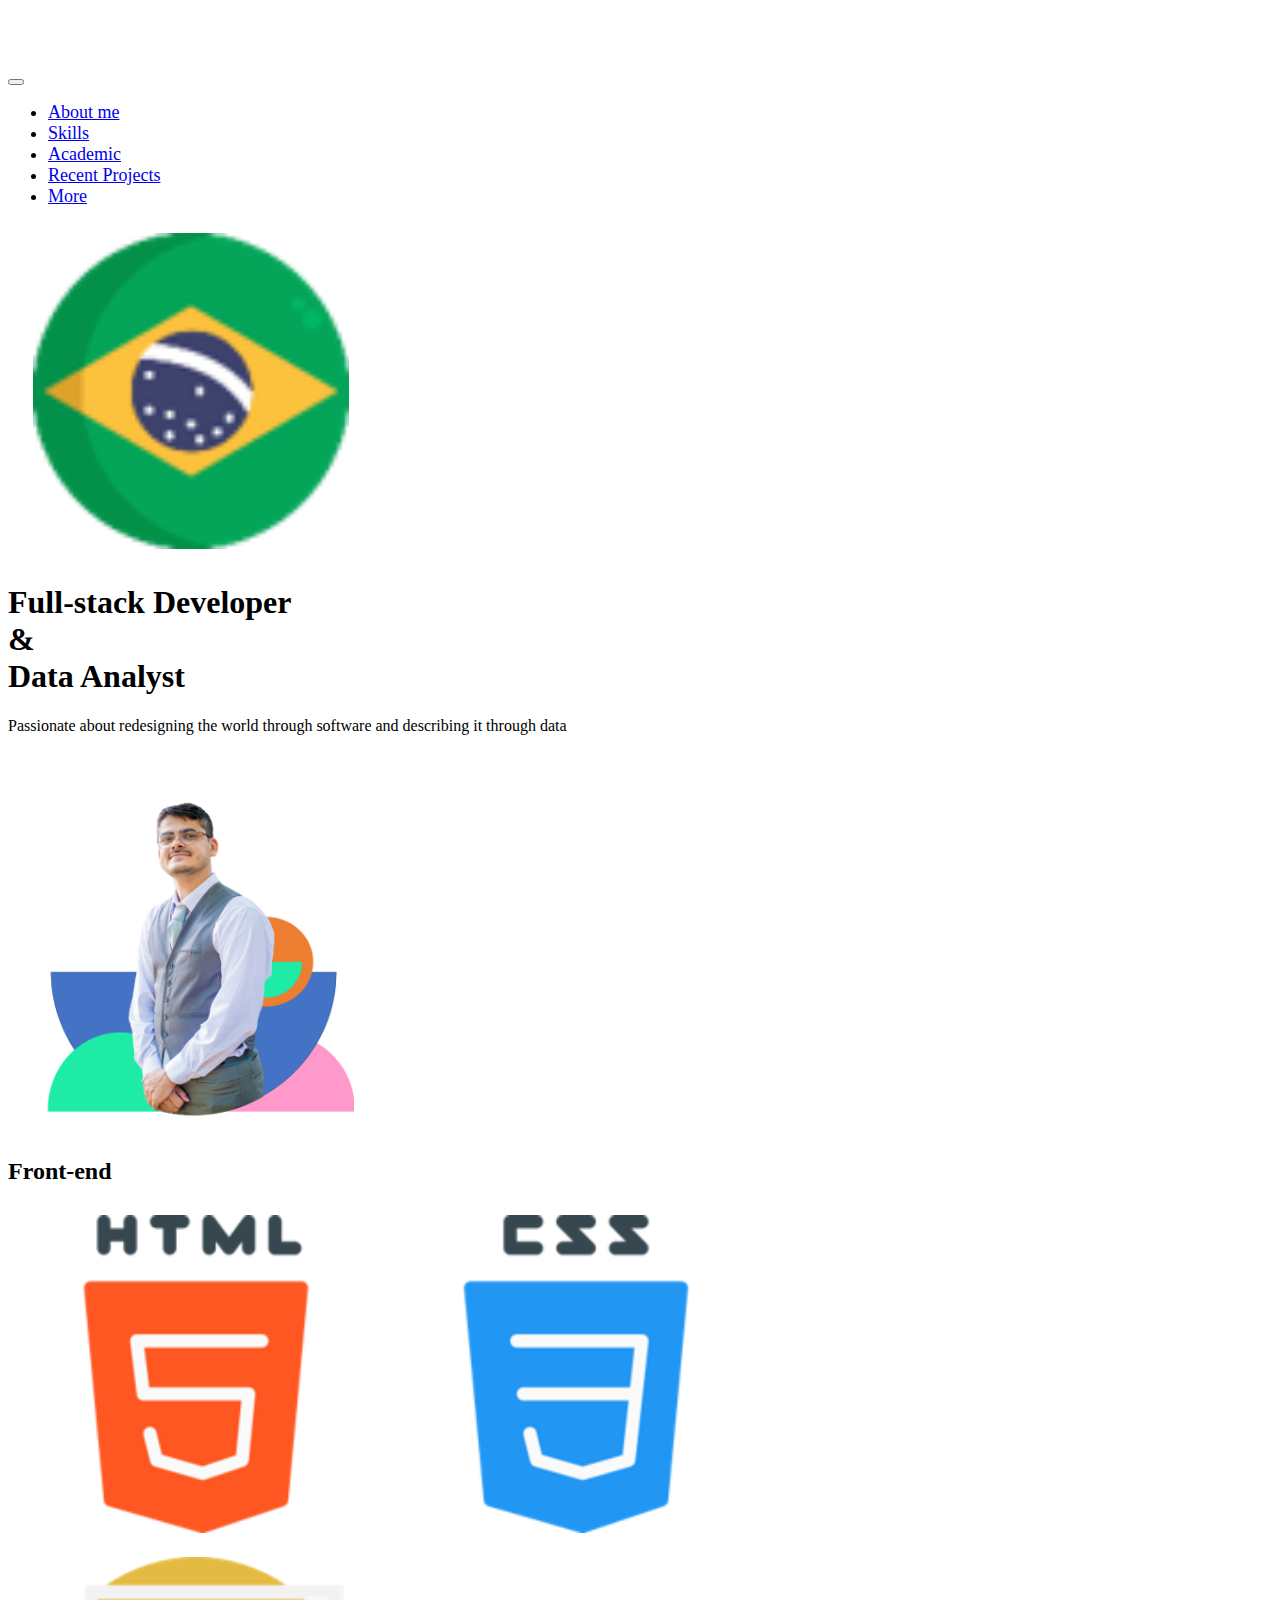
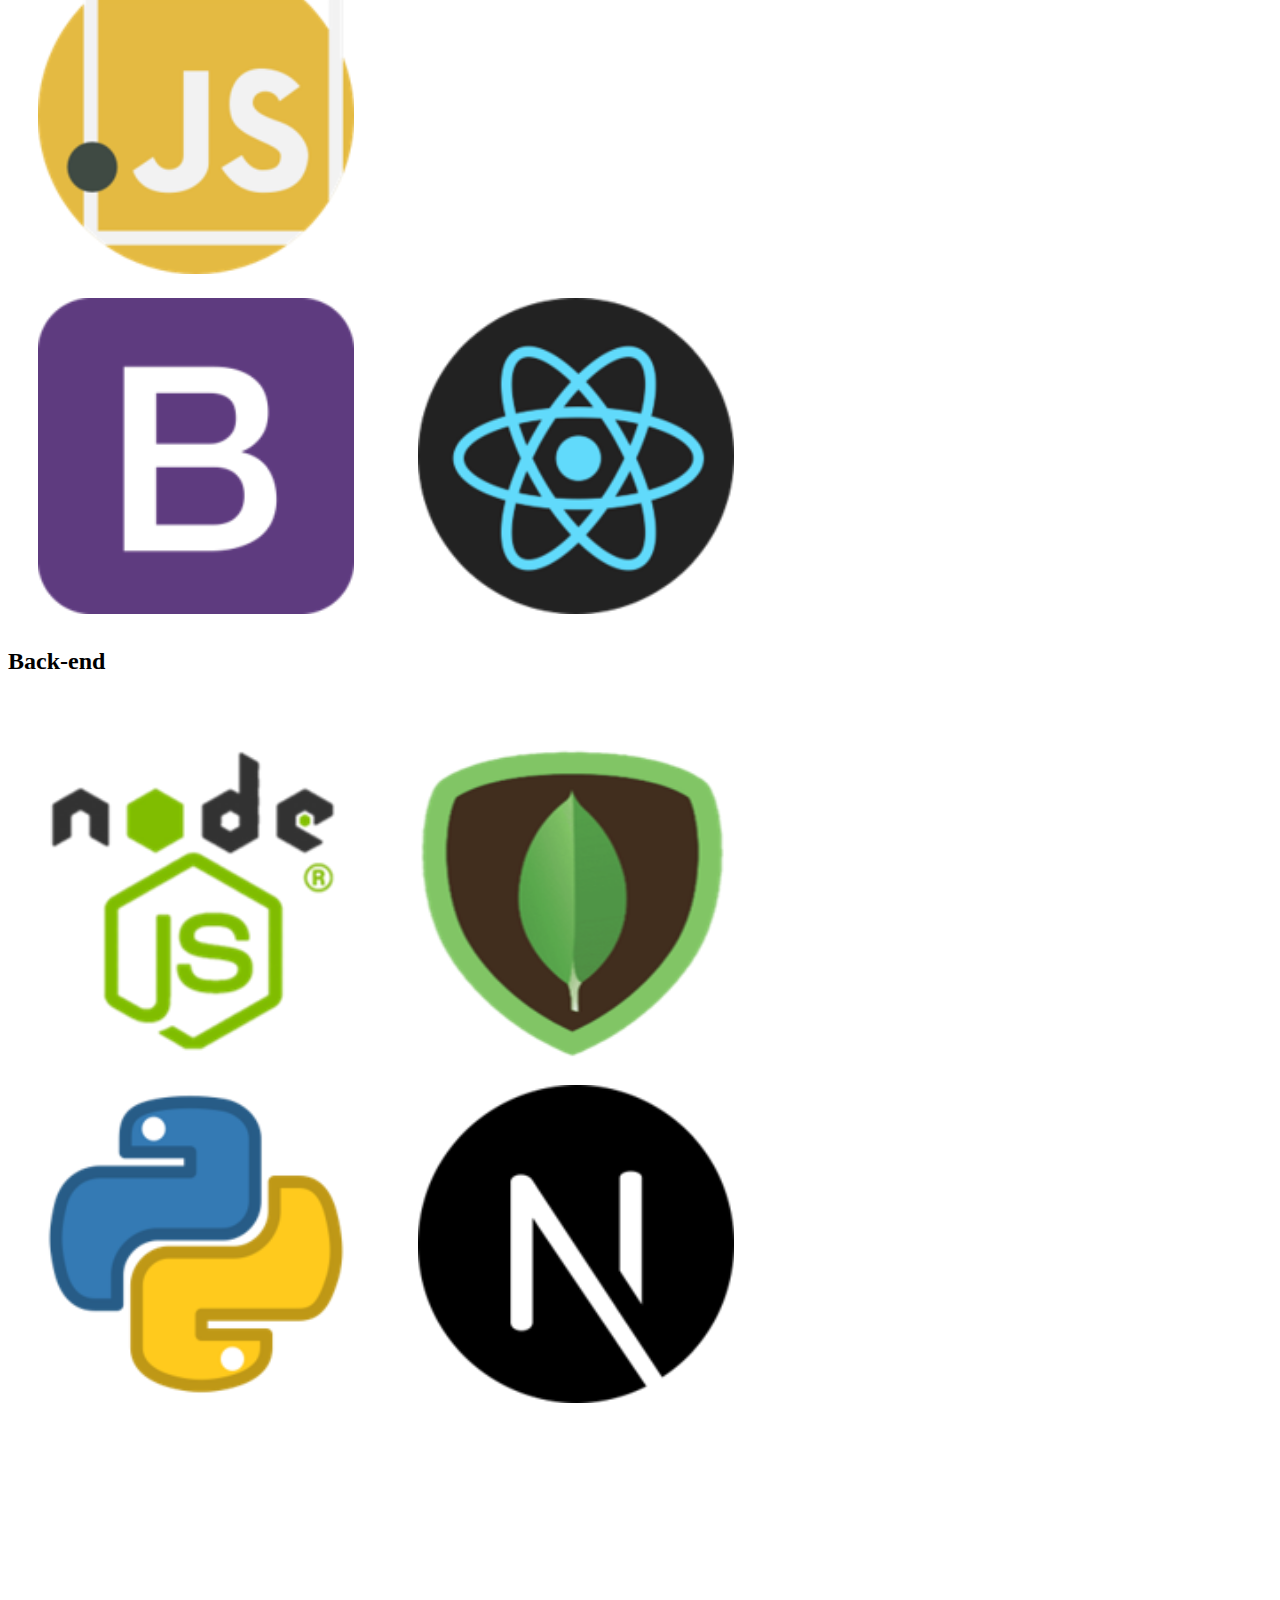
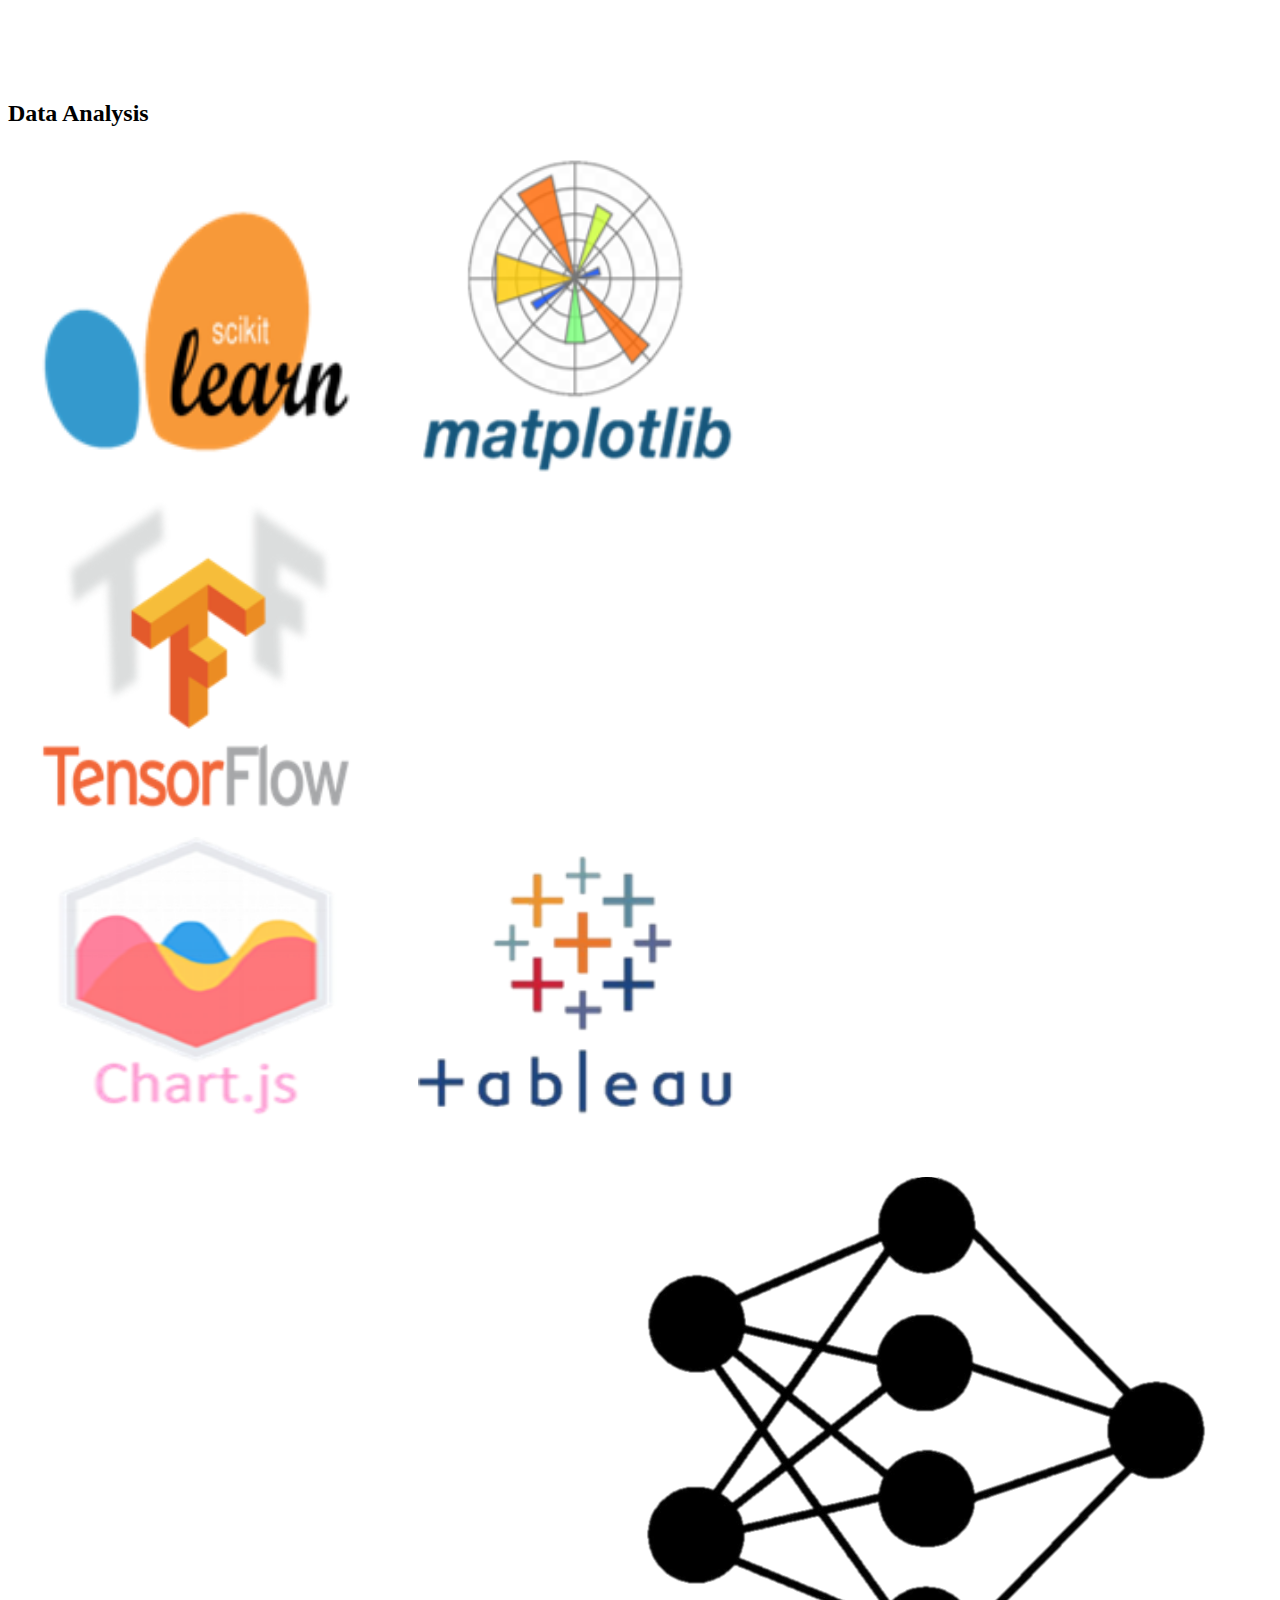
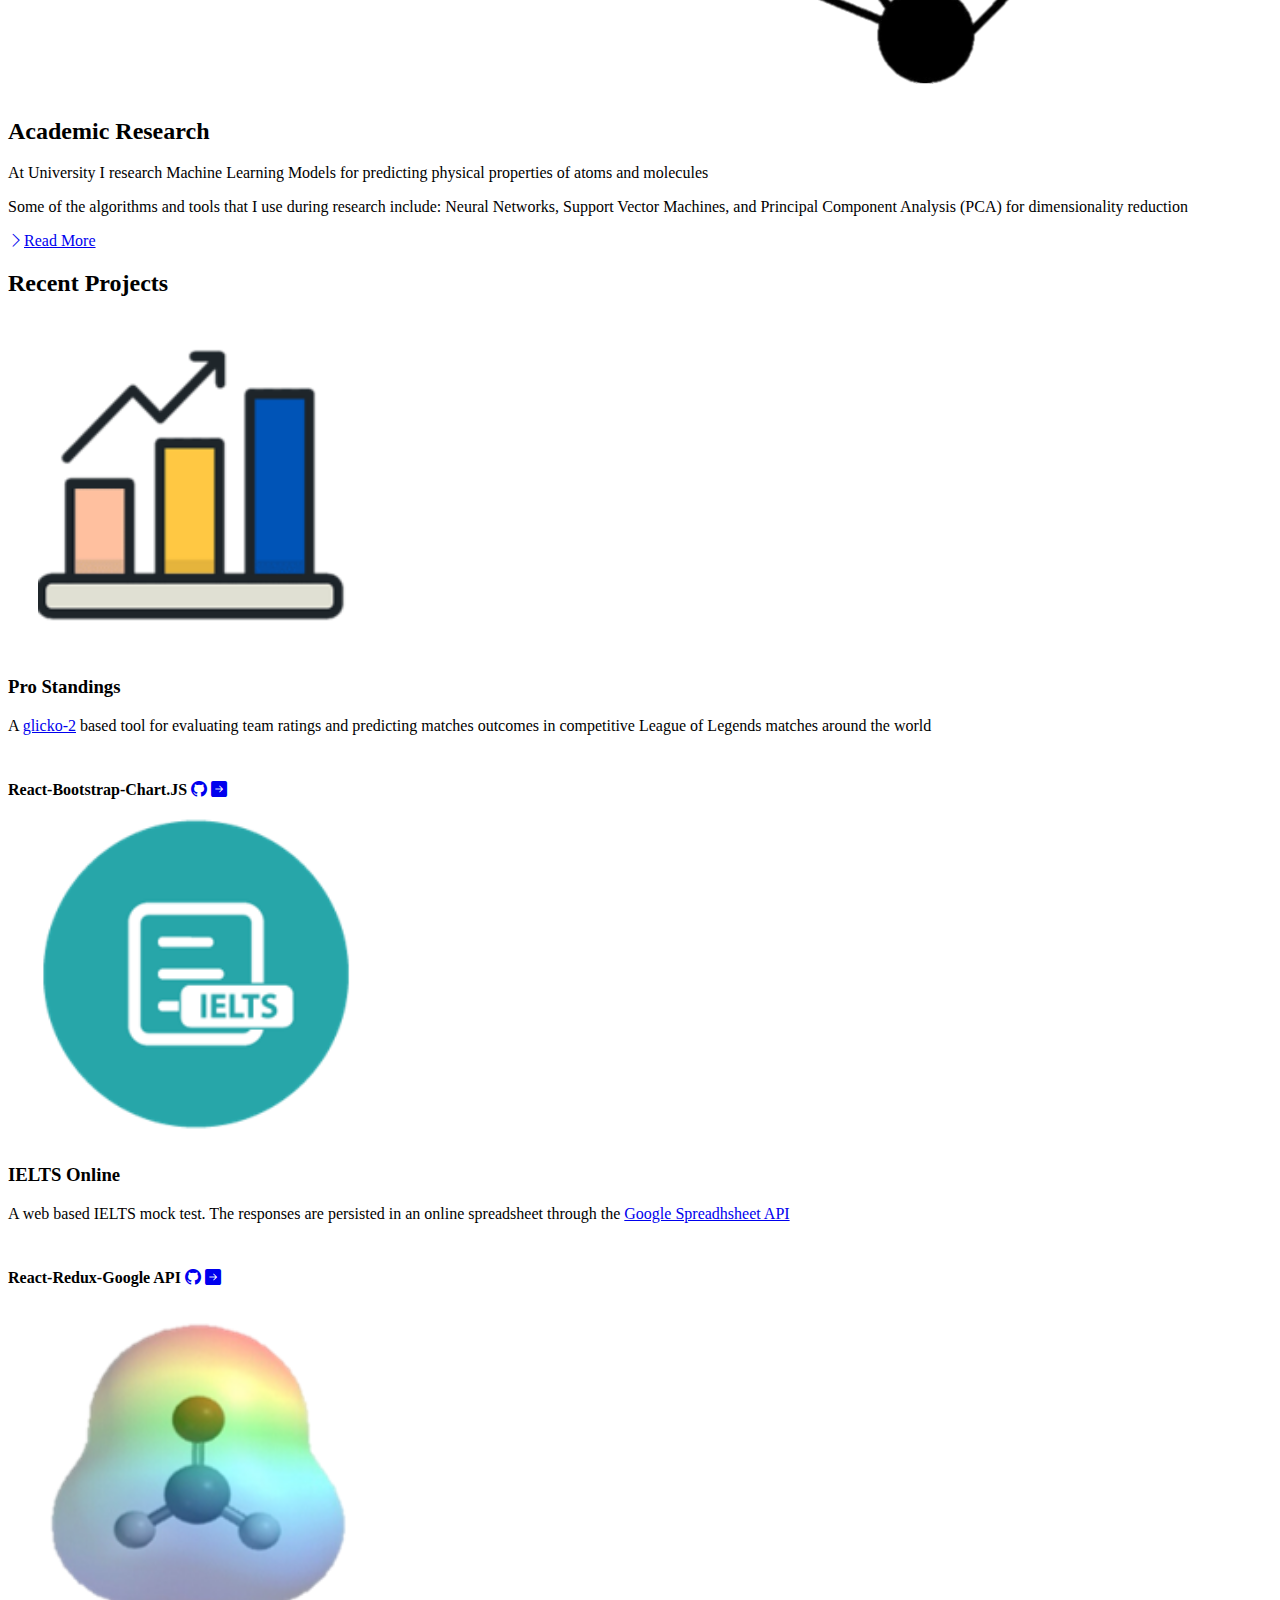
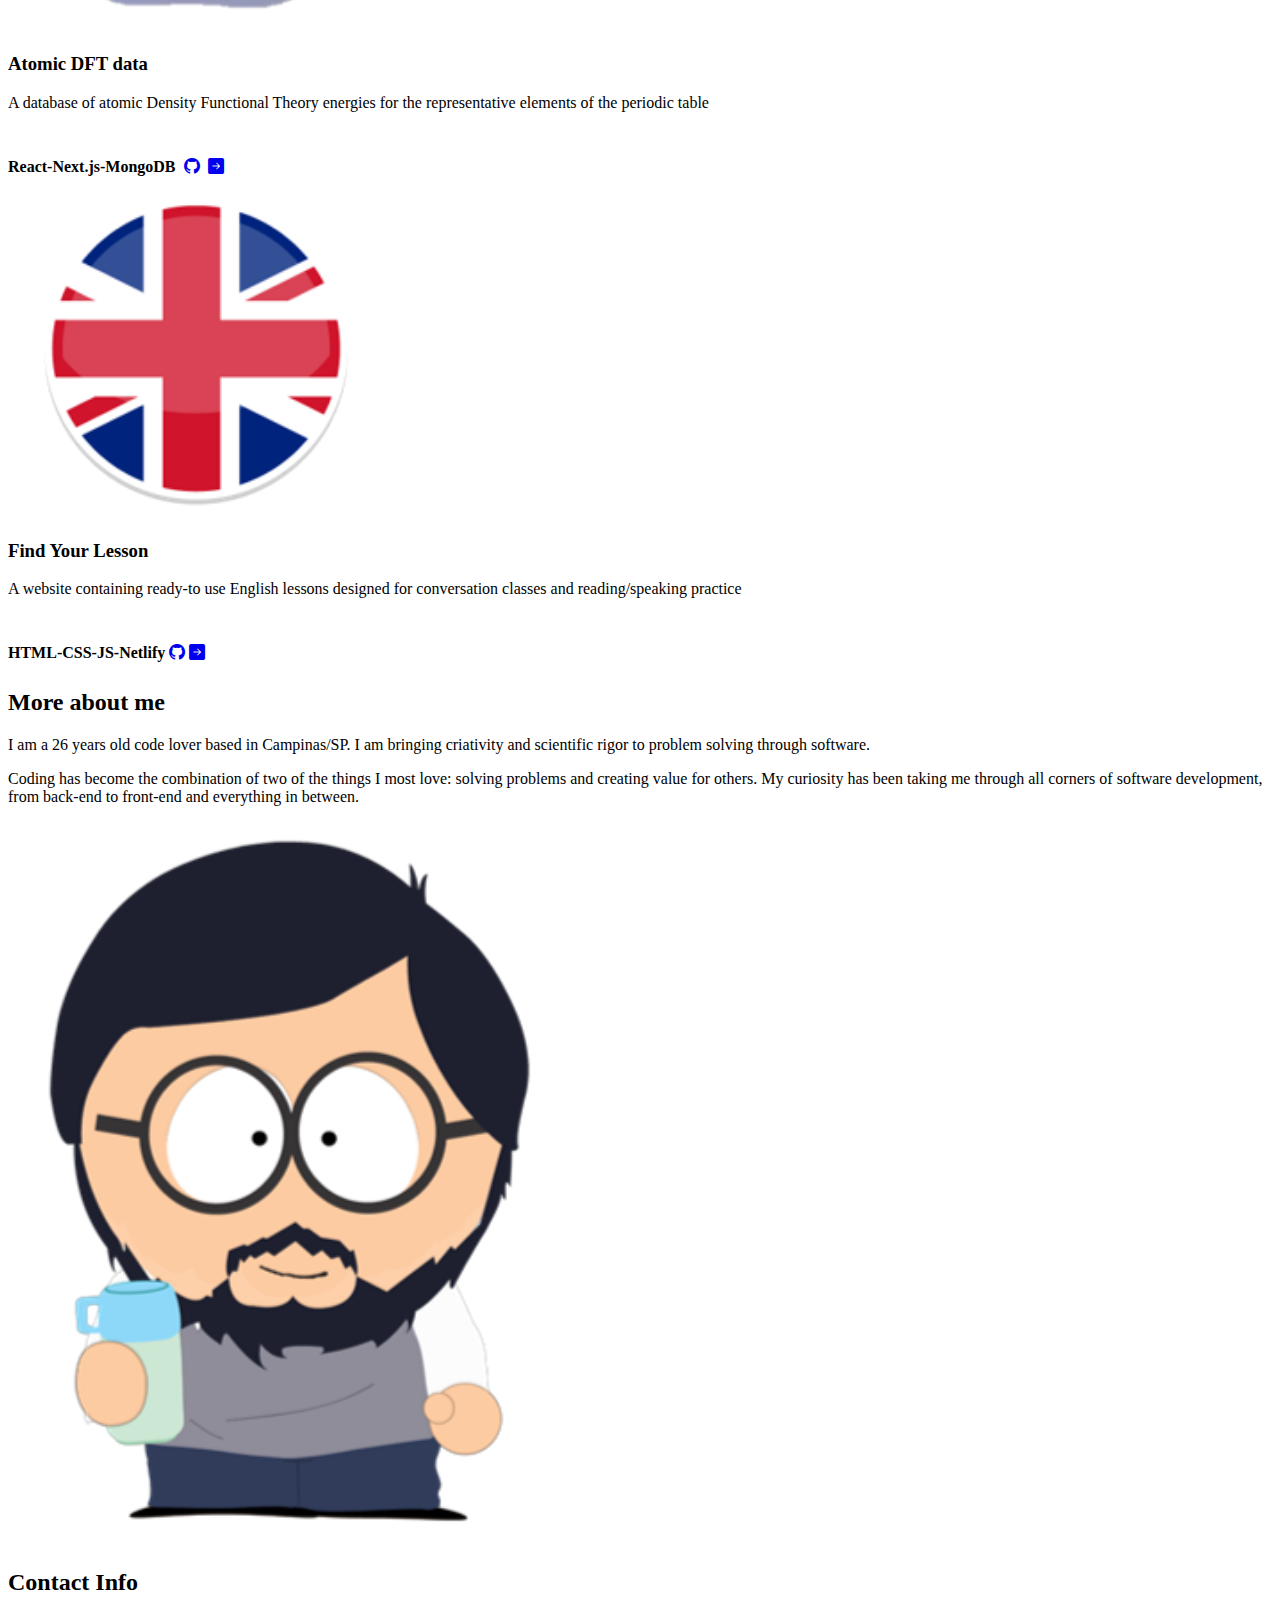
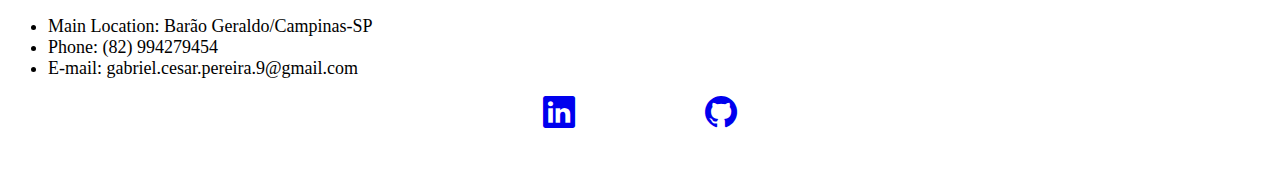
==== index.html @ 3814346c "files" ====
<!DOCTYPE html>
<html lang="en">
<head>
    <meta charset="UTF-8">
    <meta http-equiv="X-UA-Compatible" content="IE=edge">
    <meta name="viewport" content="width=device-width, initial-scale=1.0">
    <link href="https://cdn.jsdelivr.net/npm/bootstrap@5.1.1/dist/css/bootstrap.min.css" rel="stylesheet" integrity="sha384-F3w7mX95PdgyTmZZMECAngseQB83DfGTowi0iMjiWaeVhAn4FJkqJByhZMI3AhiU" crossorigin="anonymous">
    <link rel="stylesheet" href="https://cdn.jsdelivr.net/npm/bootstrap-icons@1.3.0/font/bootstrap-icons.css">
    <link href='https://api.mapbox.com/mapbox-gl-js/v2.3.1/mapbox-gl.css' rel='stylesheet' />
    <link rel="stylesheet" href="style.css">
    <title>Gabriel César Pereira</title>
</head>
<script>
    function hover(element, swit){
        element.setAttribute('src', `./${swit}`)
        element.style.width = '30%'
        element.style.margin = '0'
    }
    function unhover(element, swit){
        element.setAttribute('src', `./${swit}`)
        element.style.width = '25%'
        element.style.margin = '10px 30px 10px 30px'
    }
</script>

<body class="bg-info bg-gradient">
    <nav class="navbar navbar-expand-lg bg-info bg-gradient navbar-light py-3 fixed-top">
        <div class="container">
            <button class="navbar-toggler" type="button" data-bs-toggle="collapse" data-bs-target="#navmenu">
                <span class="navbar-toggler-icon"></span>
            </button>
            <div class="collapse navbar-collapse" id="navmenu">
                <ul class="navbar-nav ms-auto">
                    <li class="nav-item">
                        <a href="#navmenu" class="nav-link">About me</a>
                    </li>
                    <li class="nav-item">
                        <a href="#skills" class="nav-link">Skills</a>
                    </li>
                    <li class="nav-item">
                        <a href="#academic" class="nav-link">Academic</a>
                    </li>
                    <li class="nav-item">
                        <a href="#recent-projects" class="nav-link">Recent Projects</a>
                    </li>
                    <li class="nav-item">
                        <a href="#more-about-me" class="nav-link">More</a>
                    </li>
                </ul><a href="./index_pt.html"><img class="ico" style="margin-left:25px;" src="/src/br_ico.png"></a>
            </div>
        </div> 
        
    </nav>

    <section class="bg-info bg-gradient text-dark p-5 p-lg-0 pt-lg-5 text-center text-sm-start">
        <div class="container">
            <div class="d-sm-flex align-items-center justify-content-between">
                <div>
                    <h1 class="display-3">Full-stack Developer <br> <span class="text-warning">&</span><br> Data Analyst</h1>
                    <p class="lead my-3 display-6">Passionate about redesigning the world through software and describing it through data
                    </p>
                    
                </div>
                <img class="img-fluid w-50 d-none d-sm-block" src="./src/Profile_.png" alt=""/>
            </div>
        </div>
    </section>


    <!-- Boxes -->
    <section class="p-5">
        <div class="container" id="skills">
            <div class="row text-center">
                <div class="col-md">
                    <div class="card bg-info bg-gradient text-light">
                        <h2 style="margin-bottom:20px;">Front-end</h2>
                        <div class="col-md">
                            <a href="https://developer.mozilla.org/en-US/docs/Web/HTML" target="_blank"><img class="rounded float-left"   src="./src/front-end/html.png" onmouseover="hover(this,'./src/front-end/html_.png')" onmouseout="unhover(this,'./src/front-end/html.png')"></a>
                            <a href="https://developer.mozilla.org/en-US/docs/Web/CSS" target="_blank"><img class="rounded float-right"  src="./src/front-end/css.png" onmouseover="hover(this,'./src/front-end/css_.png')" onmouseout="unhover(this,'./src/front-end/css.png')"></a>
                        </div>
                        <a href="https://developer.mozilla.org/en-US/docs/Web/JavaScript" target="_blank"><img class="rounded mx-auto d-block"  src="./src/front-end/javascript.png" onmouseover="hover(this,'./src/front-end/javascript_.png')" onmouseout="unhover(this,'./src/front-end/javascript.png')"></a>
                        <div class="col-md">
                            <a href="https://getbootstrap.com/" target="_blank"><img class="rounded float-left"  src="./src/front-end/bootstrap.png" onmouseover="hover(this,'./src/front-end/bootstrap_.png')" onmouseout="unhover(this,'./src/front-end/bootstrap.png')"></a>
                            <a href="https://reactjs.org/" target="_blank"><img class="rounded float-right"  src="./src/front-end/react.png" onmouseover="hover(this,'./src/front-end/react_.png')" onmouseout="unhover(this,'./src/front-end/react.png')"></a>
                        </div>
                    </div>
                </div>
                <div class="col-md" style="border: 0px ;">
                   <div class="card bg-info bg-gradient text-light">
                        <h2 style="margin-bottom:60px;">Back-end</h2>
                        <div class="col-md">
                            <a href="https://nodejs.org/en/" target="_blank"><img class="rounded float-left"   src="./src/back-end/node.png" onmouseover="hover(this,'./src/back-end/node_.png')" onmouseout="unhover(this,'./src/back-end/node.png')"></a>
                            <a href="https://www.mongodb.com/" target="_blank"><img class="rounded float-right"  src="./src/back-end/mongo.png" onmouseover="hover(this,'./src/back-end/mongo_.png')" onmouseout="unhover(this,'./src/back-end/mongo.png')"></a>
                        </div>
                         
                        <div class="col-md">
                            <a href="https://www.python.org/" target="_blank"><img class="rounded float-left"  src="./src/back-end/python.png" onmouseover="hover(this,'./src/back-end/python_.png')" onmouseout="unhover(this,'./src/back-end/python.png')"></a>
                            <a href="https://nextjs.org/" target="_blank"><img class="rounded float-right"  src="./src/back-end/next.png" onmouseover="hover(this,'./src/back-end/next_.png')" onmouseout="unhover(this,'./src/back-end/next.png')"></a>
                        </div>
                        <a target="_blank"><img class="rounded float-left" style="width:20.5%; margin: 0; visibility: hidden;" src="./src/back-end/python_.png"></a>
                    </div>
                </div>
                    
                <div class="col-md">
                    <div class="card bg-info bg-gradient text-light">
                        <h2 style="margin-bottom:20px;">Data Analysis</h2>
                        <div class="col-md">
                            <a href="https://scikit-learn.org/stable/" target="_blank"><img class="rounded float-left"   src="./src/data-analysis/sklearn.png" onmouseover="hover(this,'./src/data-analysis/sklearn_.png')" onmouseout="unhover(this,'./src/data-analysis/sklearn.png')"></a>
                            <a href="https://matplotlib.org/" target="_blank"><img class="rounded float-right"  src="./src/data-analysis/matplot.png" onmouseover="hover(this,'./src/data-analysis/matplot_.png')" onmouseout="unhover(this,'./src/data-analysis/matplot.png')"></a>
                        </div>
                        <a href="https://www.tensorflow.org/" target="_blank"><img class="rounded mx-auto d-block"  src="./src/data-analysis/tensor.png" onmouseover="hover(this,'./src/data-analysis/tensor_.png')" onmouseout="unhover(this,'./src/data-analysis/tensor.png')"></a>
                        <div class="col-md">
                            <a href="https://www.chartjs.org/" target="_blank"><img class="rounded float-left"  src="./src/data-analysis/chartjs.png" onmouseover="hover(this,'./src/data-analysis/chartjs_.png')" onmouseout="unhover(this,'./src/data-analysis/chartjs.png')"></a>
                            <a href="https://www.tableau.com/" target="_blank"><img class="rounded float-right"  src="./src/data-analysis/tableau.png" onmouseover="hover(this,'./src/data-analysis/tableau_.png')" onmouseout="unhover(this,'./src/data-analysis/tableau.png')"></a>
                        </div>
                    </div>
                </div>
            </div>
        </div>
    </section>

    <!-- Learn Sections -->

    <section id="learn" class="p-5 bg-info bg-gradient">
        <div class="container" id="academic">
            <div class="row align-items-center justify-content-between">
                <div class="col-md" style="text-align: right;">
                    <img style="width: 50%;" src="./src/projects/neural.png" class="img-fluid" alt="">
                </div>
                
                <div class="col-md p-5">
                    <h2>Academic Research</h2>
                        <p class="lead">
                            At University I research Machine Learning Models for predicting physical properties of atoms and molecules
                        </p>
                        <p>Some of the algorithms and tools that I use during research include: <a>Neural Networks</a>, <a>Support Vector Machines</a>, and <a>Principal Component Analysis</a> (PCA) for dimensionality reduction
                        </p>
                        <a href="http://lattes.cnpq.br/9767206332813047" class="btn btn-light mt-3" target="_blank"><i class="bi bi-chevron-right"></i>Read More</a>
                </div>
            </div>
        </div>
    </section>

    <section id="instructors" class="p-5 bg-info bg-gradient">
        <div class="container" id="recent-projects">
            <h2 class="text-center text-white">Recent Projects</h2>
            <p class="lead text-center text-white mb-5"> </p>
            <div class="row g-4">
                <div class="col-md-6 col-lg-3">
                    <div class="card bg-light">
                        <div class="card-body text-center">
                            <img src="./src/projects/prostandings.png" class="rounded-circle mb-3" alt="">
                            <h3 class="card-titile mb-3">Pro Standings</h3>
                            <p class="card-text">A <a href="https://en.wikipedia.org/wiki/Glicko_rating_system">glicko-2</a> based tool for evaluating team ratings and predicting matches outcomes in competitive League of Legends matches around the world</p>
                            <b>React-Bootstrap-Chart.JS</b>
                            <i style="font-size:xxx-large"></i>
                            <a href="https://github.com/Gabrielcesar9/ProStandings" target="_blank"><i class="bi bi-github text-dark"></i></a>
                            <a href="https://pro-standings.vercel.app/" target="_blank"><i class="bi bi-arrow-right-square-fill text-dark"></i></a>
                        </div>
                    </div>
                </div>
                <div class="col-md-6 col-lg-3">
                    <div class="card bg-light">
                        <div class="card-body text-center">
                            <img src="./src/projects/ielts.png" class="rounded-circle mb-3" alt="">
                            <h3 class="card-titile mb-3">IELTS Online</h3>
                            <p class="card-text">A web based IELTS mock test. The responses are persisted in an online spreadsheet through the <a href="https://developers.google.com/sheets/api">Google Spreadhsheet API</a></p>
                            <b>React-Redux-Google API</b>
                            <i style="font-size:xxx-large"></i>
                            <a href="https://github.com/Gabrielcesar9/IELTS" target="_blank"><i class="bi bi-github text-dark"></i></a>
                            <a href="https://ielts-gabrielcesar9.vercel.app/" target="_blank"><i class="bi bi-arrow-right-square-fill text-dark"></i></a>
                        </div>
                    </div>
                </div>
                <div class="col-md-6 col-lg-3">
                    <div class="card bg-light">
                        <div class="card-body text-center">
                            <img src="./src/projects/dft.png" class="rounded-circle mb-3" alt="">
                            <h3 class="card-titile mb-3">Atomic DFT data</h3>
                            <p class="card-text">A database of atomic Density Functional Theory energies for the representative elements of the periodic table</p>
                            <b>React-Next.js-MongoDB</b>&nbsp;
                            <i style="font-size:xxx-large"></i>
                            <a href="https://github.com/Gabrielcesar9/atomicdata" target="_blank"><i class="bi bi-github text-dark"></i></a>&nbsp;
                            <a href="https://atomicdata.vercel.app/" target="_blank"><i class="bi bi-arrow-right-square-fill text-dark"></i></a>
                        </div>
                    </div>
                </div>
                <div class="col-md-6 col-lg-3">
                    <div class="card bg-light">
                        <div class="card-body text-center">
                            <img src="./src/projects/fyl.png" class="rounded-circle mb-3" alt="">
                            <h3 class="card-titile mb-3">Find Your Lesson</h3>
                            <p class="card-text">A website containing ready-to use English lessons designed for conversation classes and reading/speaking practice</p>
                            <b>HTML-CSS-JS-Netlify</b>
                            <i style="font-size:xxx-large"></i>
                            <a href="https://github.com/Gabrielcesar9/FYL"><i class="bi bi-github text-dark"></i></a>
                            <a href="https://findyourlesson.netlify.app/index.html"><i class="bi bi-arrow-right-square-fill text-dark"></i></a>
                        </div>
                    </div>
                </div>
            </div>
        </div>
    </section>
<section id="more-about-me" class="p-5 bg-secondary text-light">
<div class="container" id="more-about-me">
    <div class="row align-items-center justify-content-between"> 
        <div class="col-md p-5">
            <h2>More about me</h2>
                <p class="lead">
                    I am a 26 years old code lover based in Campinas/SP. I am bringing criativity and scientific rigor to problem solving through software.
                </p>
                <p>Coding has become the combination of two of the things I most love: solving problems and creating value for others. My curiosity has been taking me through all corners of software development, from back-end to front-end and everything in between.
                </p>
                
        </div>
        <div class="col-md">
            <img style="width:40%" src="./src/projects/south_me.png" class="img-fluid" alt="">
        </div>
    </div>
</div>
</section>
    <!-- ontact & Map -->
    <section class="p-5 bg-light">
        <div class="container">
            <div class="row g-4">
                <div class="col-md">
                    <h2 class="text-cemter mb-4">Contact Info</h2>
                    <ul class="list-group list-group-flush lead">
                        <li class="list-group-item">
                            <span class="fw-bold">Main Location:</span> Barão Geraldo/Campinas-SP
                        </li>
                        <li class="list-group-item">
                            <span class="fw-bold">Phone:</span> (82) 994279454
                        </li>
                        <li class="list-group-item">
                            <span class="fw-bold">E-mail:</span> gabriel.cesar.pereira.9@gmail.com
                        </li>
                    </ul>
                </div>
                <div class="col-md">
                    <div id="map"></div>
                </div>
            </div>
        </div>
    </section>
    <script src="https://cdn.jsdelivr.net/npm/bootstrap@5.1.1/dist/js/bootstrap.bundle.min.js" integrity="sha384-/bQdsTh/da6pkI1MST/rWKFNjaCP5gBSY4sEBT38Q/9RBh9AH40zEOg7Hlq2THRZ" crossorigin="anonymous"></script>
    <script src='https://api.mapbox.com/mapbox-gl-js/v2.3.1/mapbox-gl.js'></script>
    <script>
        mapboxgl.accessToken = 'pk.eyJ1IjoiZ2FicmllbGNlc2FyOSIsImEiOiJja3UyemF5cW0wdjBuMzBxaGV4MmZ5ZzUzIn0.GNUJhZlGShHesCJI-coGrg';
        var map = new mapboxgl.Map({
        container: 'map',
        style: 'mapbox://styles/mapbox/streets-v11',
        center:[-47.074897, -22.827748],
        zoom:15,
        });
    </script>
    <footer class="p-5 bg-info bg-gradient text-white text-center position-relative">
        <div class="container" style="text-align: center">
            <a href="https://www.linkedin.com/in/gabrielpereira09/" style="padding: 5%;font-size: 2rem;" target="_blank"><i class="bi bi-linkedin text-dark"></i></a>
            <a href="https://github.com/Gabrielcesar9" style="padding: 5%;font-size: 2rem;"><i class="bi bi-github text-dark"></i></a>
        </div>
    </footer>
</body>
</html>
---- style.css ----
body::before{
    display:block;
    content: '';
    height:60px;
}
#map{
    width: 100%;
    height: 100%;
    border-radius:10px;
}
@media (min-width:768px){
    .news-input{
        width: 50%;
    }
}

img{
    margin:10px 30px 10px 30px;
    width: 25%;
    transition: 0.5s;
}
i{
    transition: 0.3s;
}
i:hover{
    font-size: xx-large;
}
li{
    font-size: large;
}

@media only screen and (max-width:600px){
    .ico{
        width:40px;
    }
}
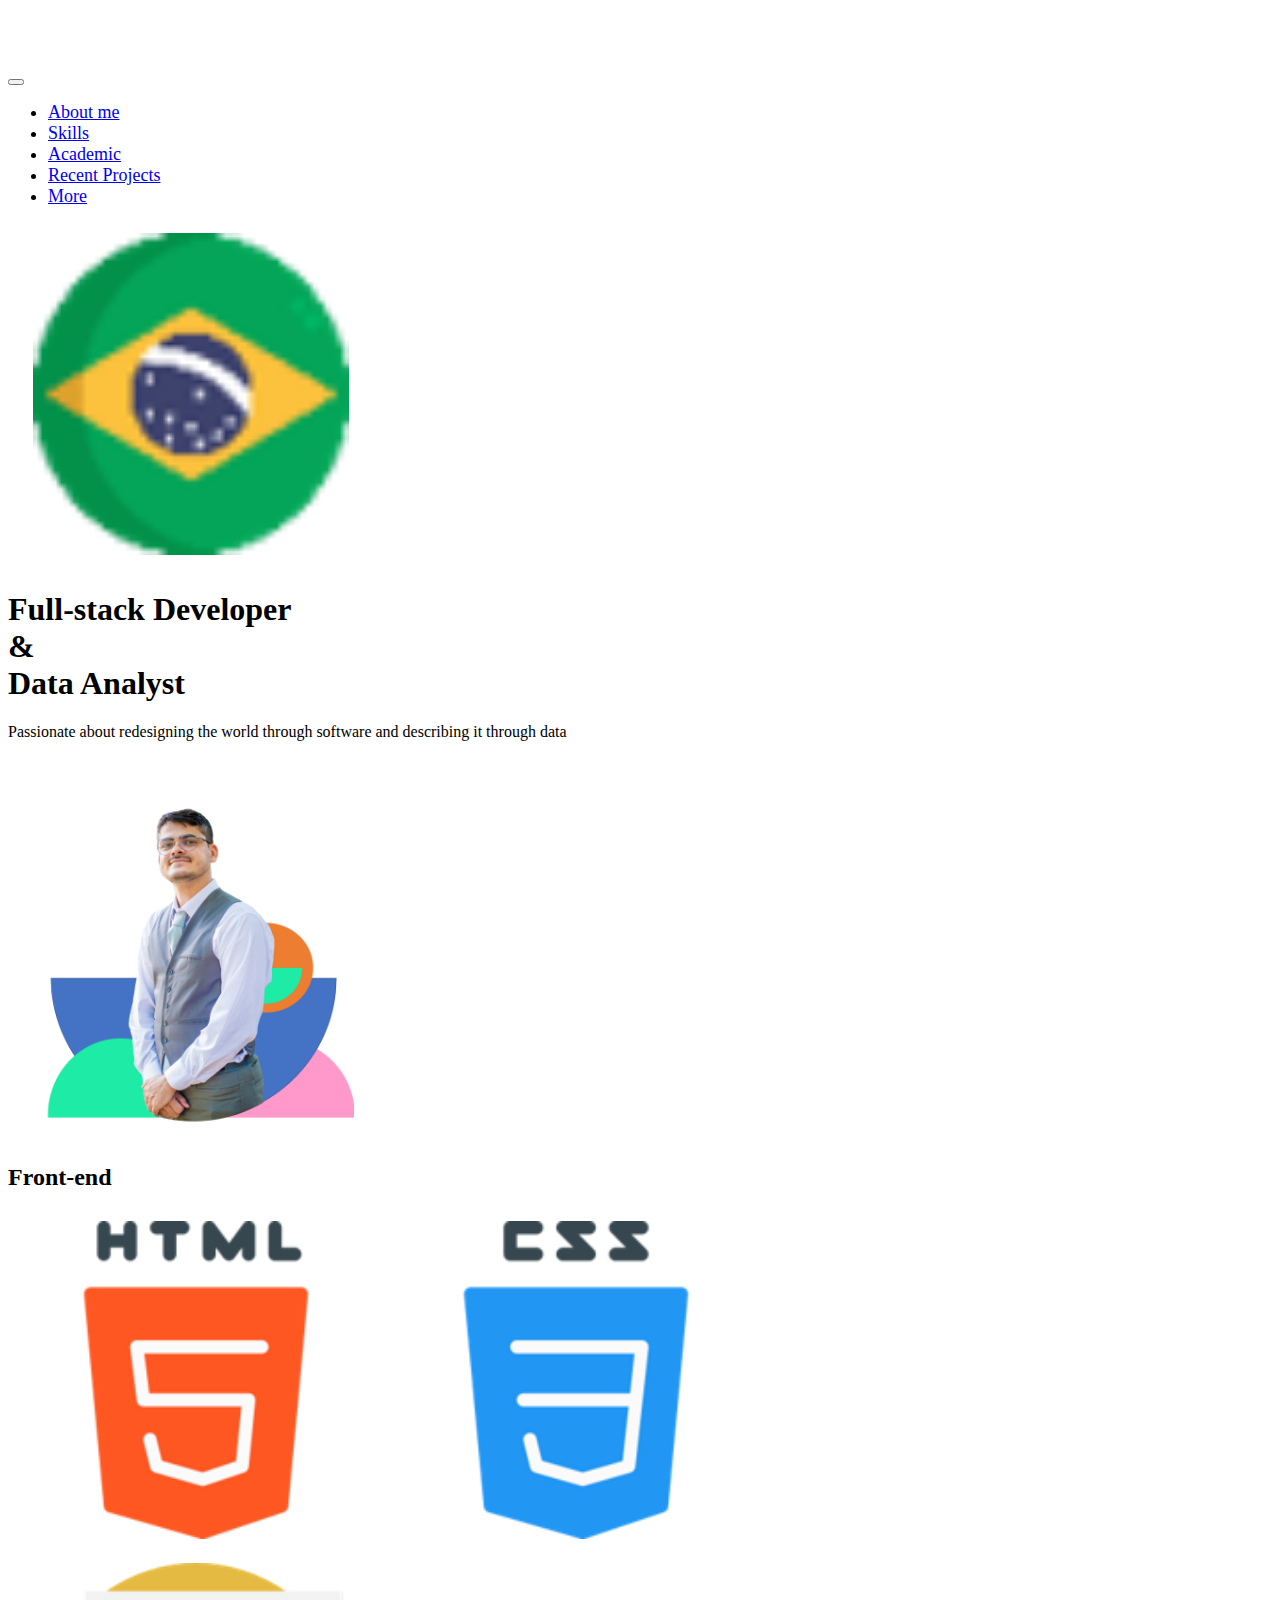
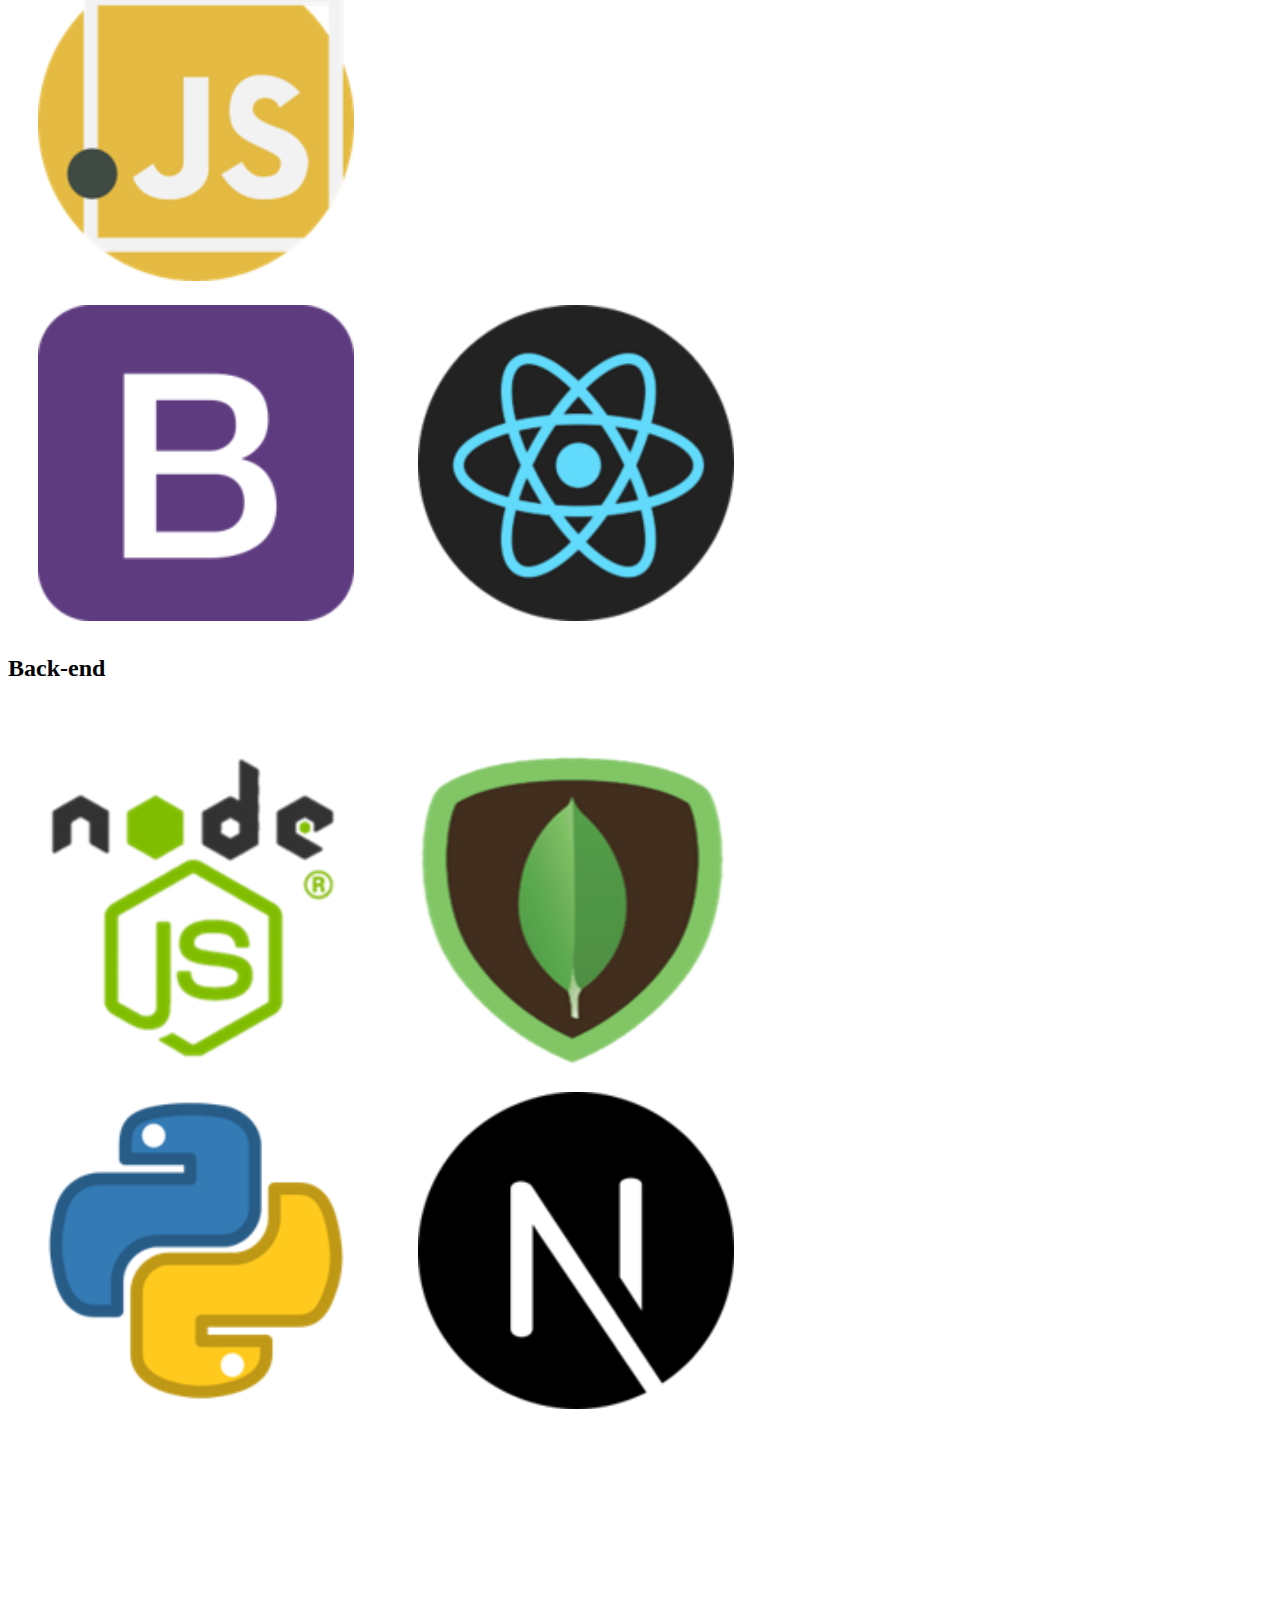
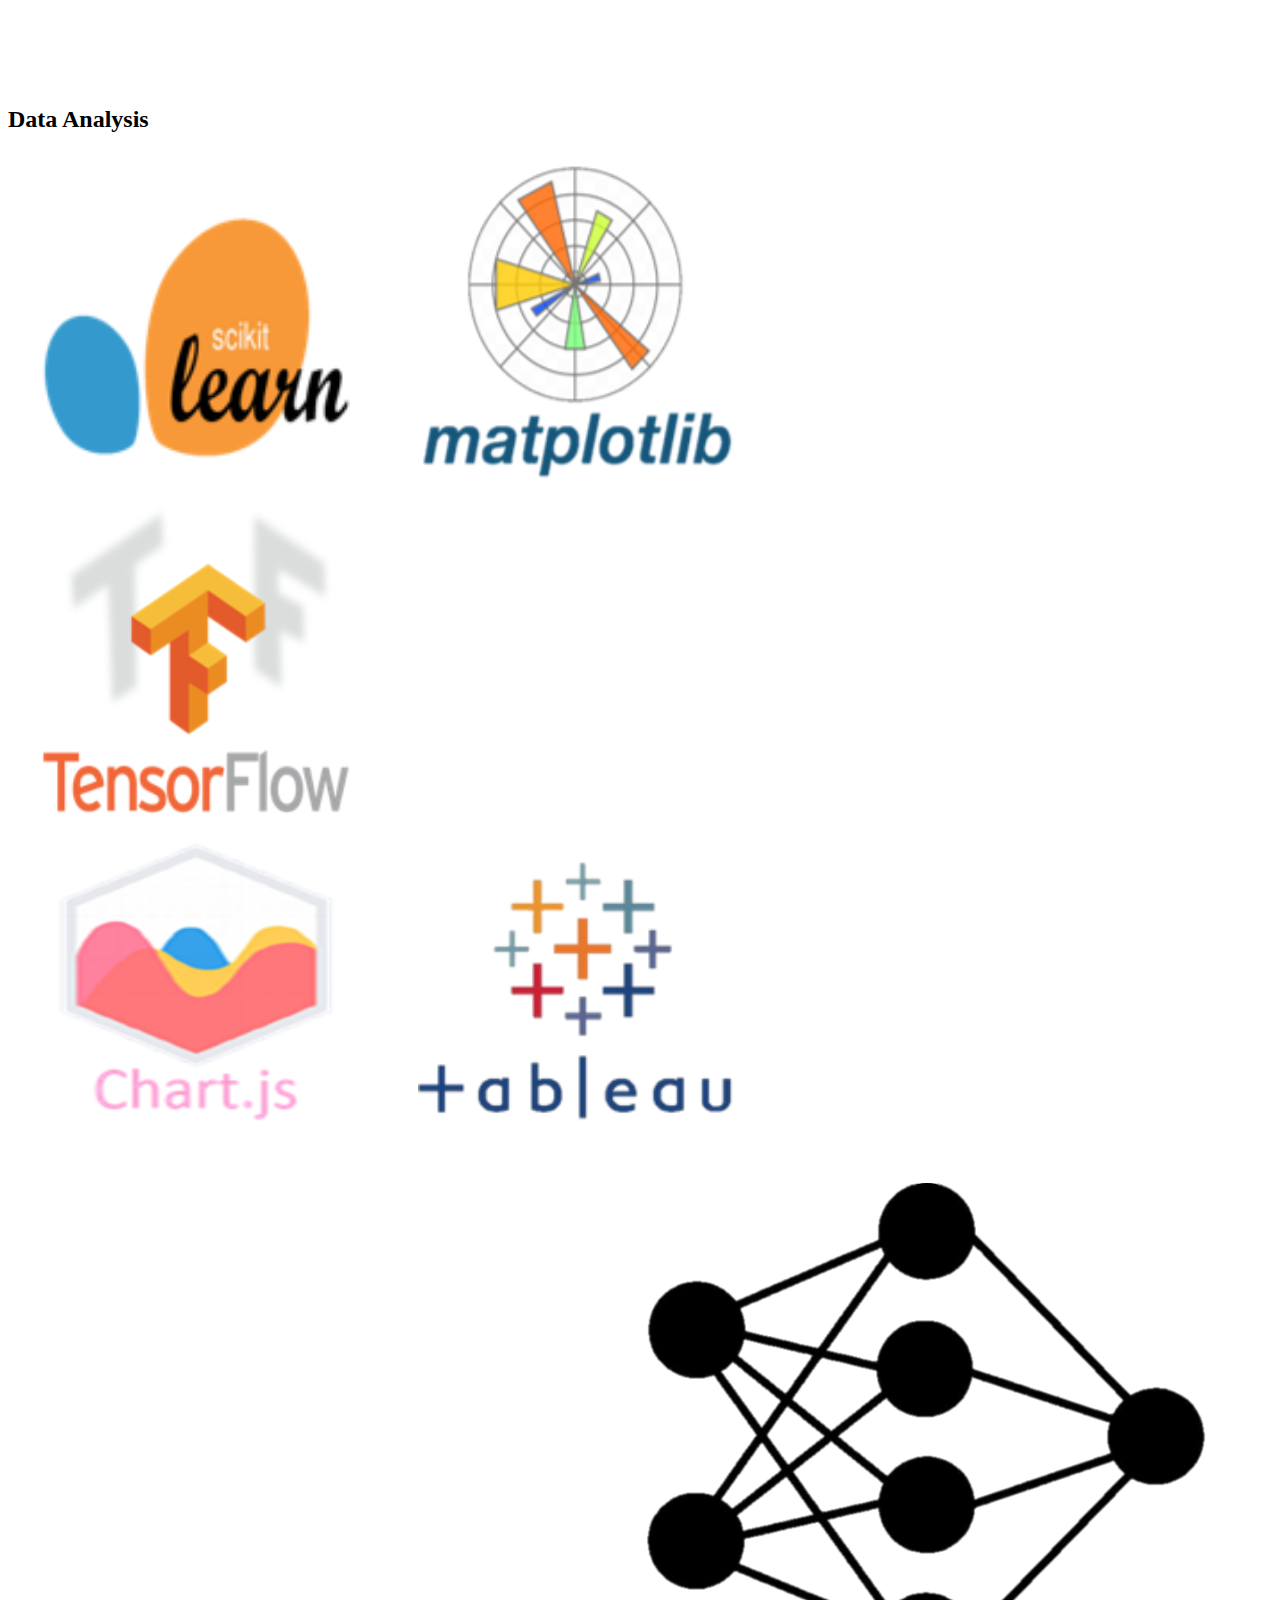
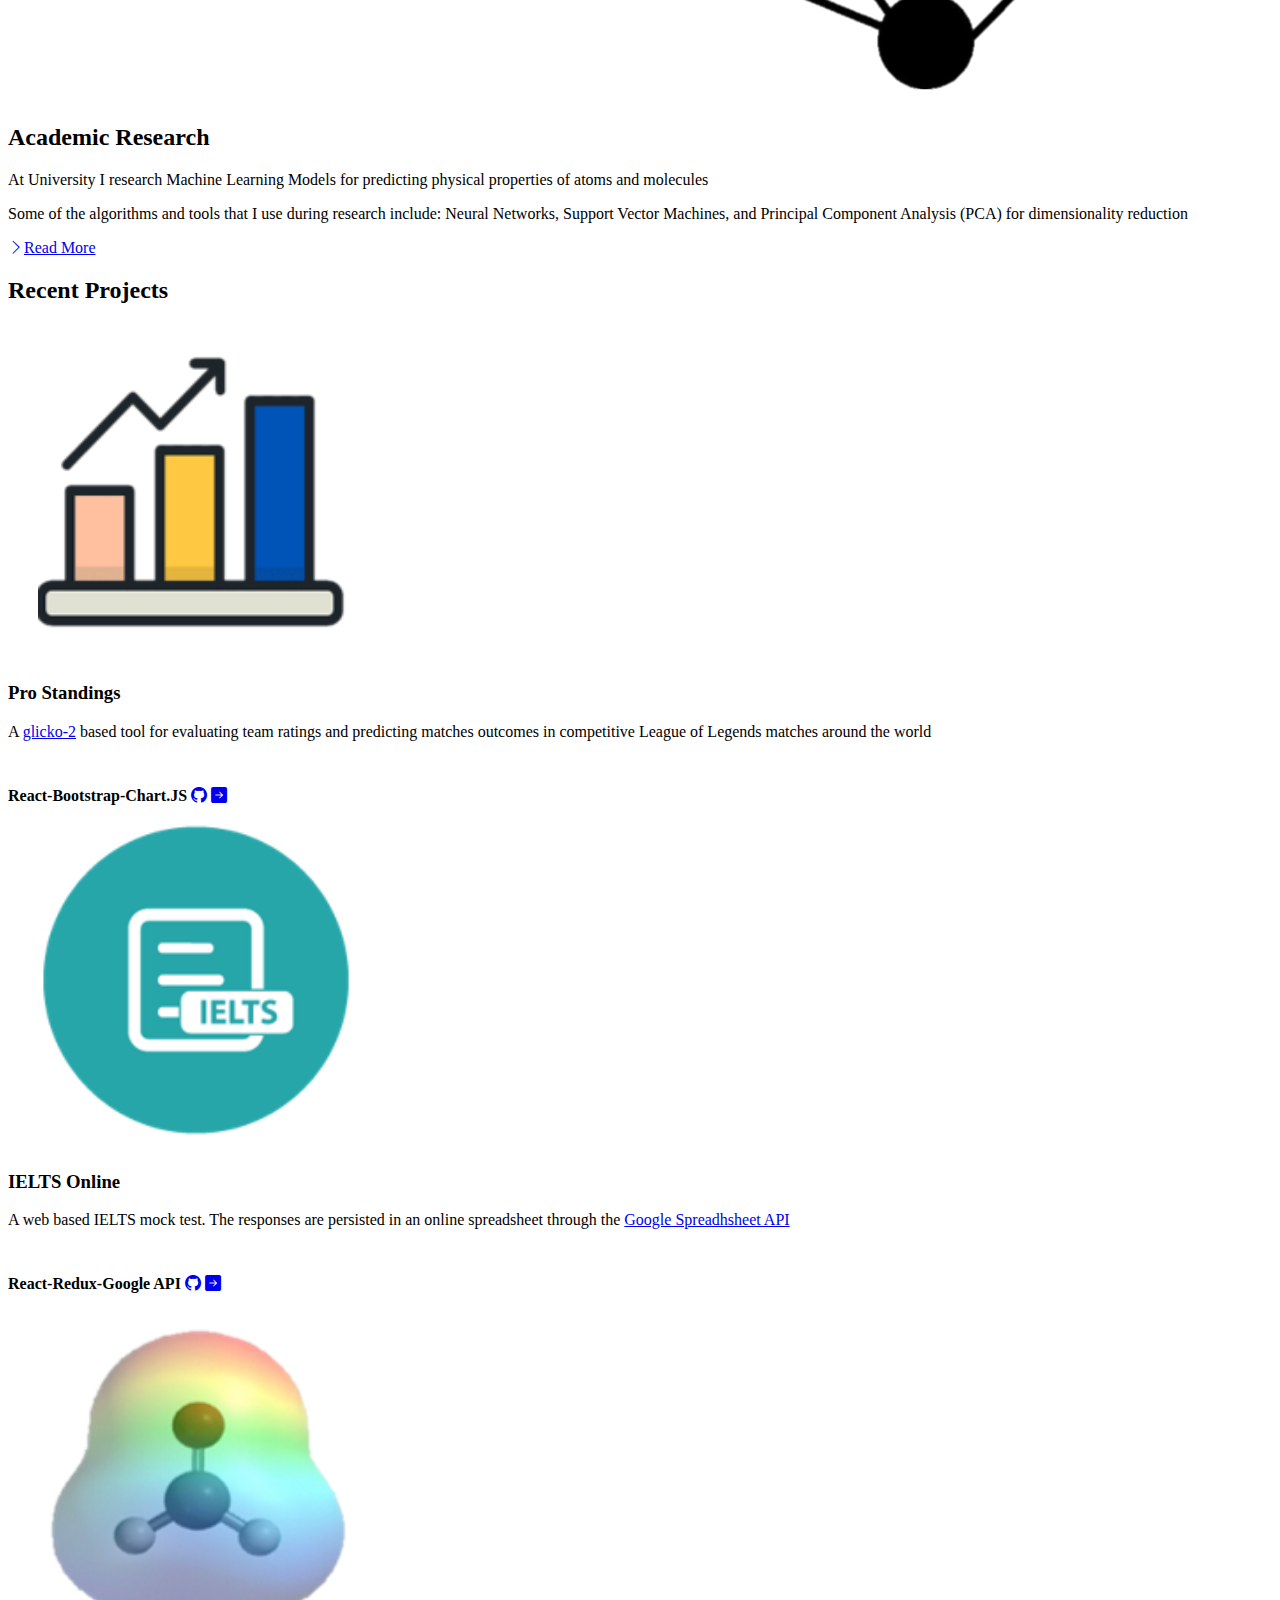
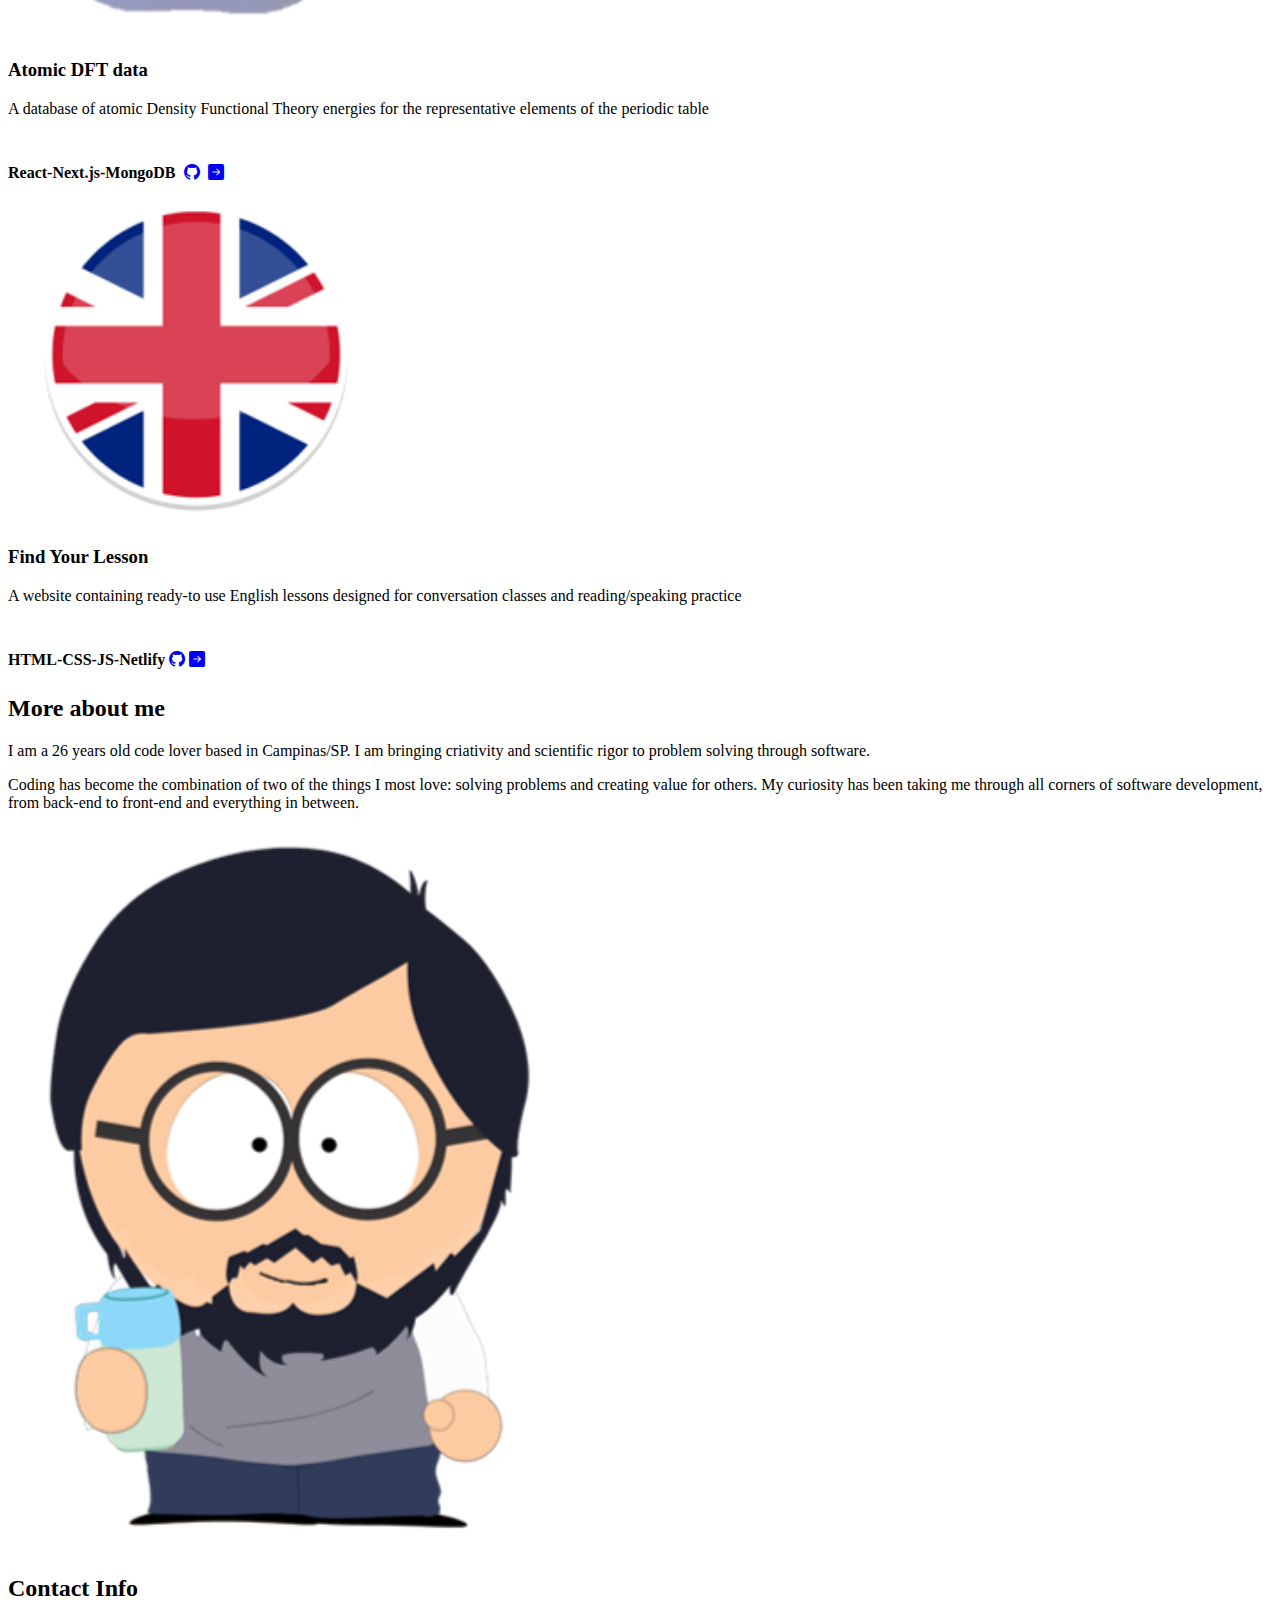
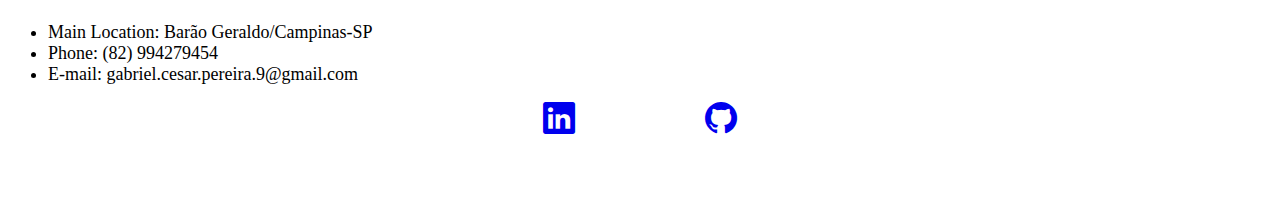
==== commit 59df5029: "adding fav icon" ====
--- a/index.html
+++ b/index.html
@@ -8,6 +8,7 @@
     <link rel="stylesheet" href="https://cdn.jsdelivr.net/npm/bootstrap-icons@1.3.0/font/bootstrap-icons.css">
     <link href='https://api.mapbox.com/mapbox-gl-js/v2.3.1/mapbox-gl.css' rel='stylesheet' />
     <link rel="stylesheet" href="style.css">
+    <link rel="icon" type="image/x-icon" href="/src/projects/gitfav.png">
     <title>Gabriel César Pereira</title>
 </head>
 <script>
@@ -46,7 +47,7 @@
                     <li class="nav-item">
                         <a href="#more-about-me" class="nav-link">More</a>
                     </li>
-                </ul><a href="./index_pt.html"><img class="ico" style="margin-left:25px;" src="/src/br_ico.png"></a>
+                </ul><a href="./index_pt.html"><img class="ico" style="margin-left:25px;" src="/src/projects/br_ico.png"></a>
             </div>
         </div> 
         
